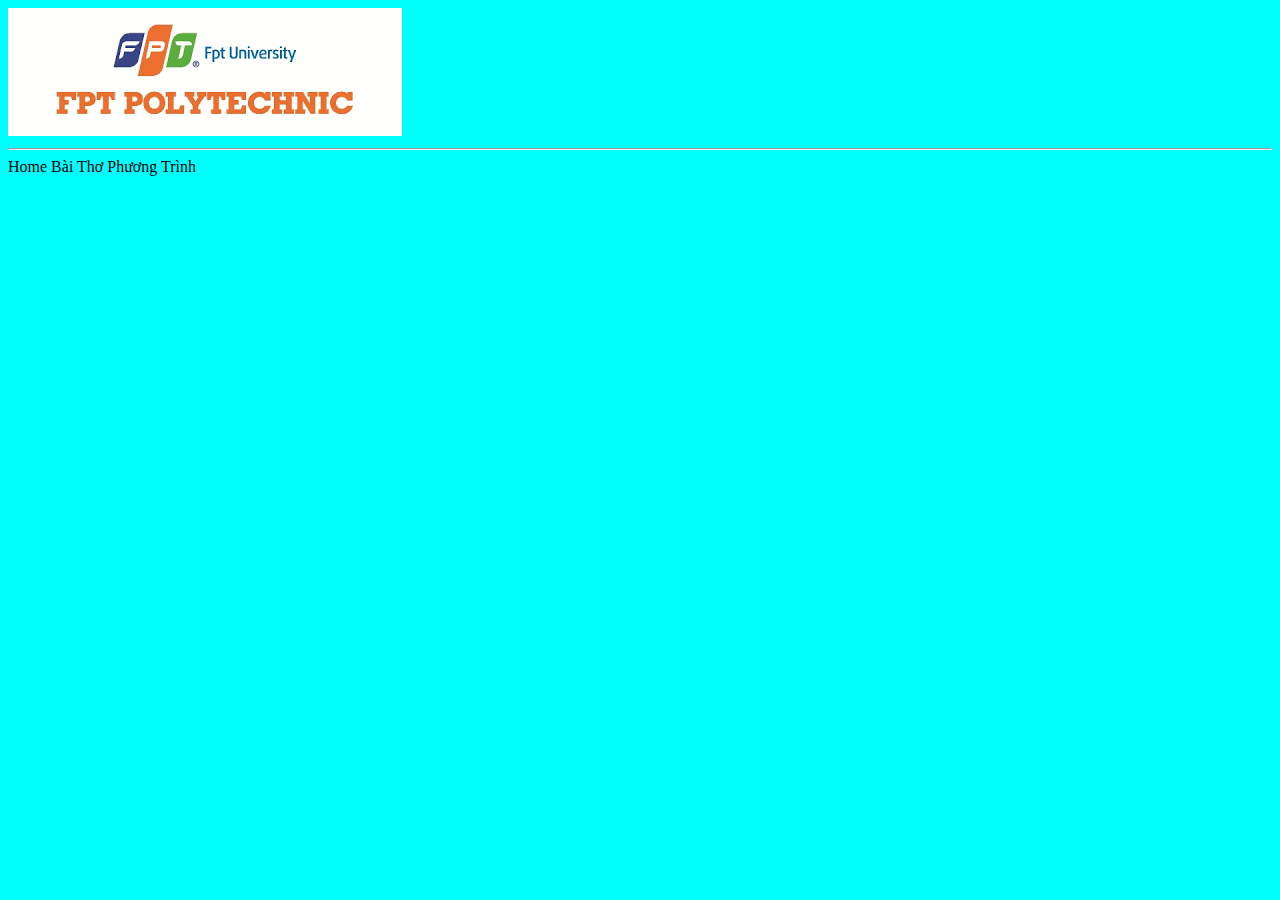
==== index.html @ 01b49fcf "demo" ====
<!DOCTYPE html>
<html lang="en">

<head>
    <meta charset="UTF-8">
    <meta name="viewport" content="width=device-width, initial-scale=1.0">
    <meta http-equiv="X-UA-Compatible" content="ie=edge">
    <link rel="stylesheet" href="./css/style.css">
    <title>Spacit</title>
    <style>
        body {
            background: aqua;
        }
        
        a:hover {
            color: pink!important;
        }
    </style>
</head>

<body>
    <section>
        <img src="img/logo.png" alt="">
        <hr>
        <a style="color:black; text-decoration: none; " href="index.htlm">Home</a>
        <a style="color:black; text-decoration: none; " href="baitho.html">Bài Thơ</a>
        <a style="color:black; text-decoration: none; " href="phuongtrinh.html">Phương Trình</a>
    </section>
</body>

</html>
---- css/style.css ----
b {
    color: brown
}

h1 {
    font-size: 40px;
}

.one {
    color: red;
}

.two {
    color: green;
}

.three {
    color: blue;
}

body {
    background: pink;
}
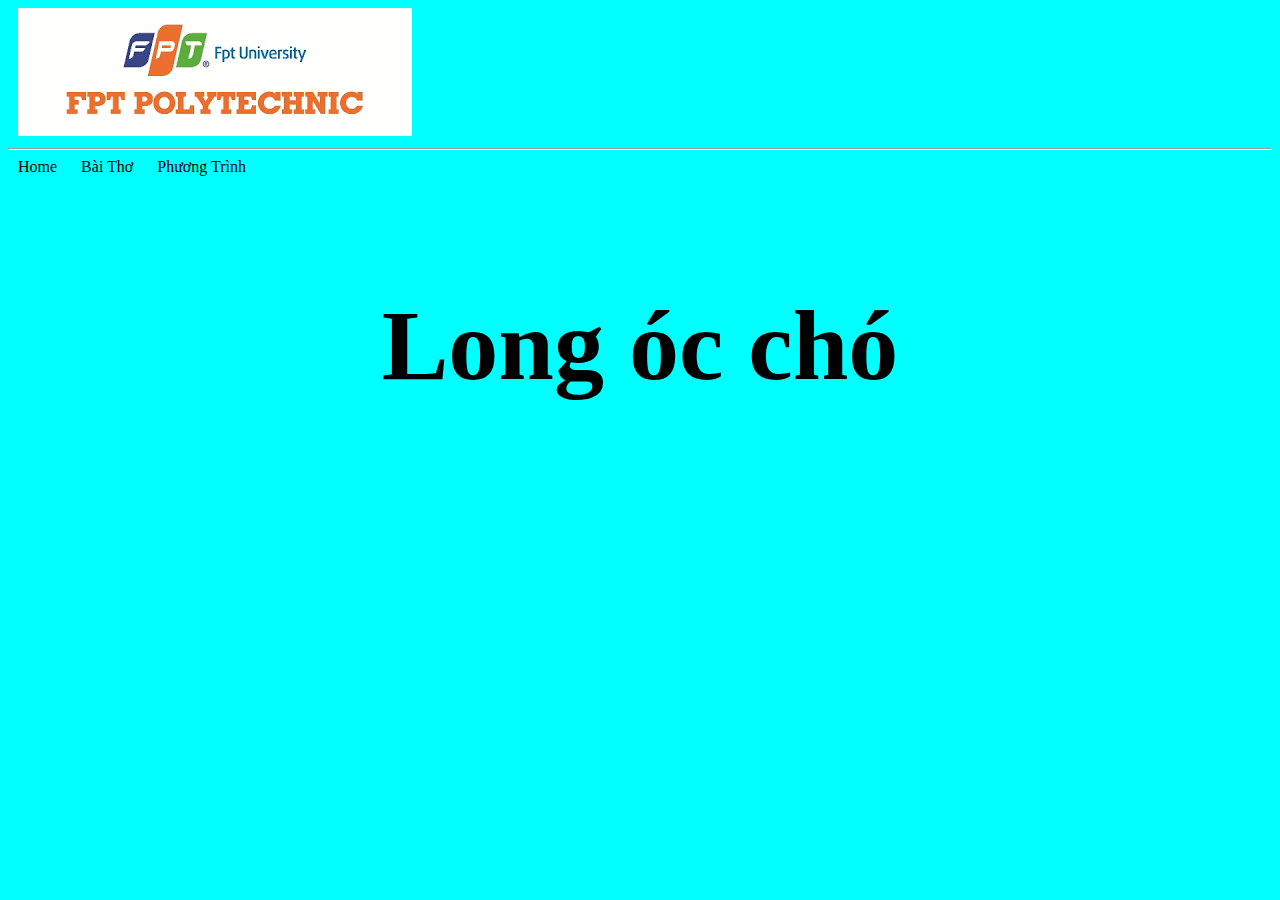
==== commit 7aace73c: "edit size" ====
--- a/index.html
+++ b/index.html
@@ -8,11 +8,12 @@
     <link rel="stylesheet" href="./css/style.css">
     <title>Spacit</title>
     <style>
-        body {
-            background: aqua;
+        a {
+            padding: 10px;
         }
         
-        a:hover {
+        a:hover,
+        a:active {
             color: pink!important;
         }
     </style>
@@ -20,11 +21,18 @@
 
 <body>
     <section>
-        <img src="img/logo.png" alt="">
+        <a href="index.html">
+            <img src="img/logo.png" alt="">
+        </a>
         <hr>
-        <a style="color:black; text-decoration: none; " href="index.htlm">Home</a>
+        <a style="color:black; text-decoration: none; " href="index.html">Home</a>
         <a style="color:black; text-decoration: none; " href="baitho.html">Bài Thơ</a>
         <a style="color:black; text-decoration: none; " href="phuongtrinh.html">Phương Trình</a>
+
+        <h1 style="text-align: center; font-size: 100px; margin-top: 7rem">
+            Long óc chó
+
+        </h1>
     </section>
 </body>
 
--- a/css/style.css
+++ b/css/style.css
@@ -19,5 +19,5 @@
 }
 
 body {
-    background: pink;
+    background: aqua;
 }